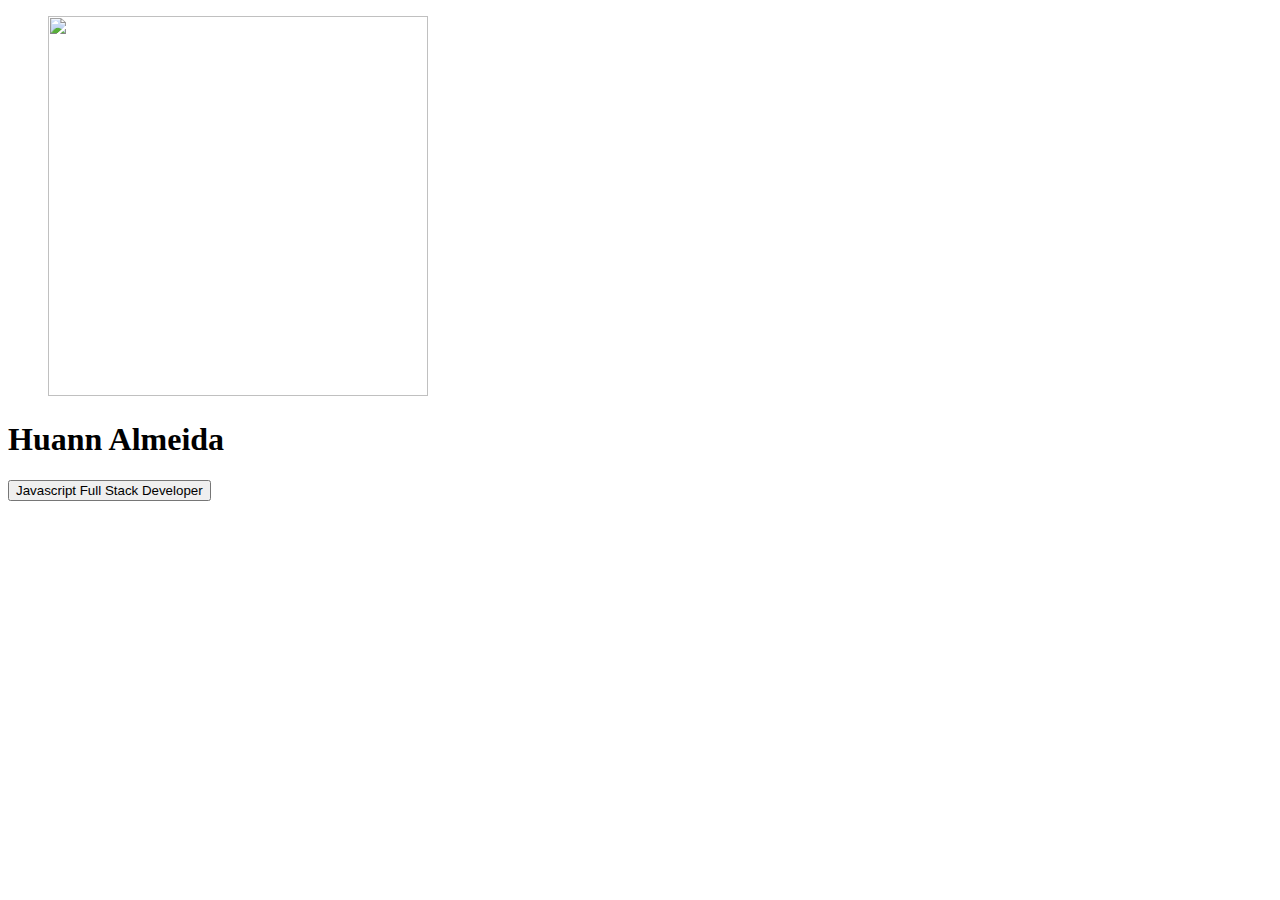
==== portfolio/index.html @ 4573fa66 "initial home page styling" ====
<!DOCTYPE html>
<html lang="pt-br">
  <head>
    <meta charset="UTF-8" />
    <meta name="viewport" content="width=device-width, initial-scale=1.0" />
    <link
      rel="stylesheet"
      href="https://cdn.jsdelivr.net/npm/bulma@0.9.3/css/bulma.min.css"
    />
    <link rel="stylesheet" href="style.css">
    <title>Huann Almeida • Javascript Dev</title>
  </head>
  <body>
    <header></header>
    <div class="container">
      <section class="section level">

        <div class="card ">
          <div class="card-image">
            <figure class="image">
              <img
                class="profile-pic"
                src="https://avatars.githubusercontent.com/u/67878933?s=400&u=d330d90f1fc045dc56bc48d9397db5ce513be003&v=4"
                alt=""
              />
            </figure>
          </div>

          <div class="card-content">
            <h1 class="title">Huann Almeida</h1>
            <button class="button is-dark is-responsive is-fullwidth ">Javascript Full Stack Developer</button>

          </div>

        </div>
      </section>
      <section class="section">
        <div class="tile"></div>
      </section>
    </div>
  </body>
</html>
---- portfolio/style.css ----
img.profile-pic {
  width: 380px !important;
  height: 380px !important;
}
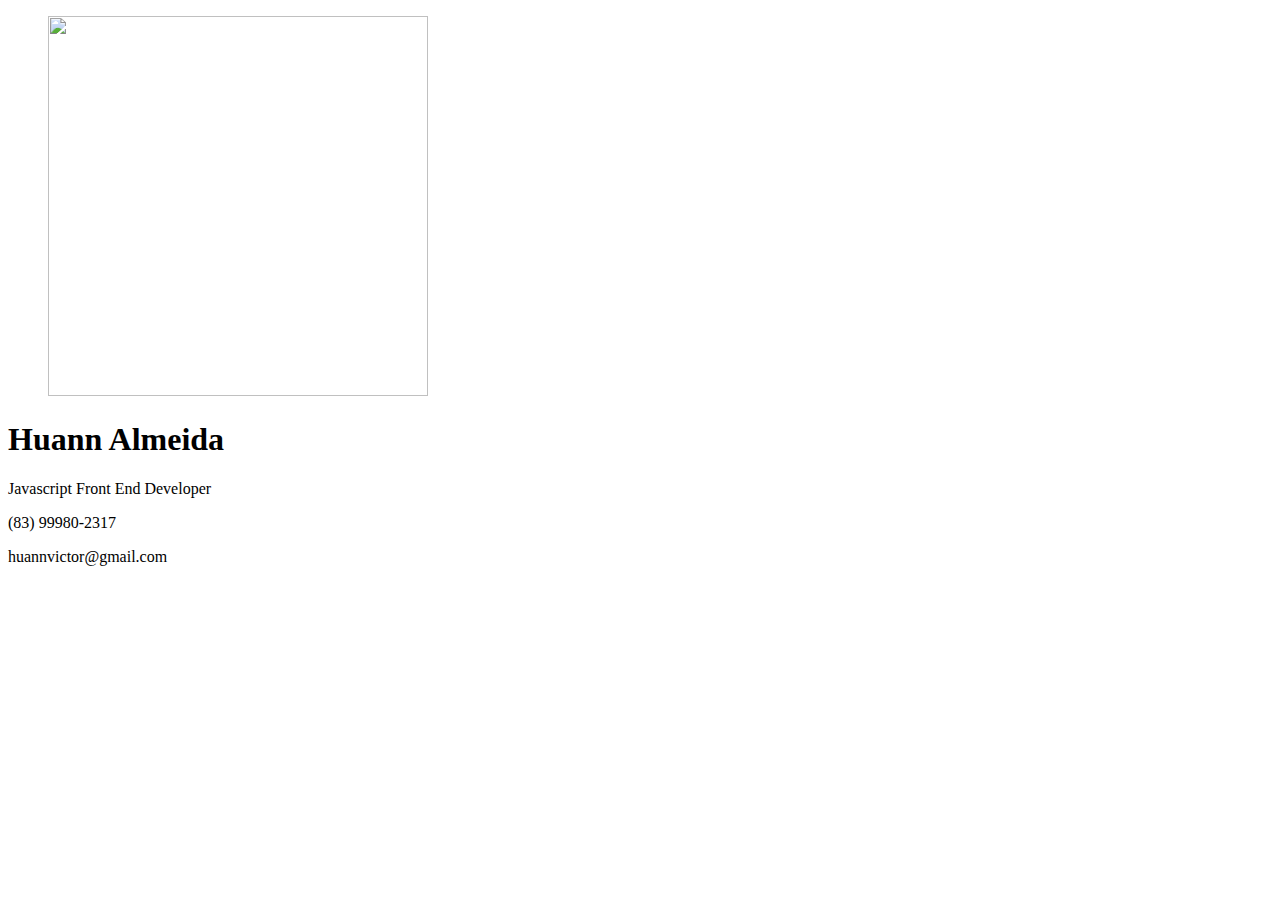
==== commit 05288af3: "card finished" ====
--- a/portfolio/index.html
+++ b/portfolio/index.html
@@ -7,15 +7,14 @@
       rel="stylesheet"
       href="https://cdn.jsdelivr.net/npm/bulma@0.9.3/css/bulma.min.css"
     />
-    <link rel="stylesheet" href="style.css">
+    <link rel="stylesheet" href="style.css" />
     <title>Huann Almeida • Javascript Dev</title>
   </head>
   <body>
     <header></header>
     <div class="container">
       <section class="section level">
-
-        <div class="card ">
+        <div class="card">
           <div class="card-image">
             <figure class="image">
               <img
@@ -28,10 +27,11 @@
 
           <div class="card-content">
             <h1 class="title">Huann Almeida</h1>
-            <button class="button is-dark is-responsive is-fullwidth ">Javascript Full Stack Developer</button>
-
+            <p class="button has-text-weight-semibold is-unselectable is-dark has-text-centered"
+              >Javascript Front End Developer</p>
+            <p class="my-4 has-text-weight-semibold ">(83) 99980-2317</p>
+            <p class="my-4 has-text-weight-semibold">huannvictor@gmail.com</p>
           </div>
-
         </div>
       </section>
       <section class="section">
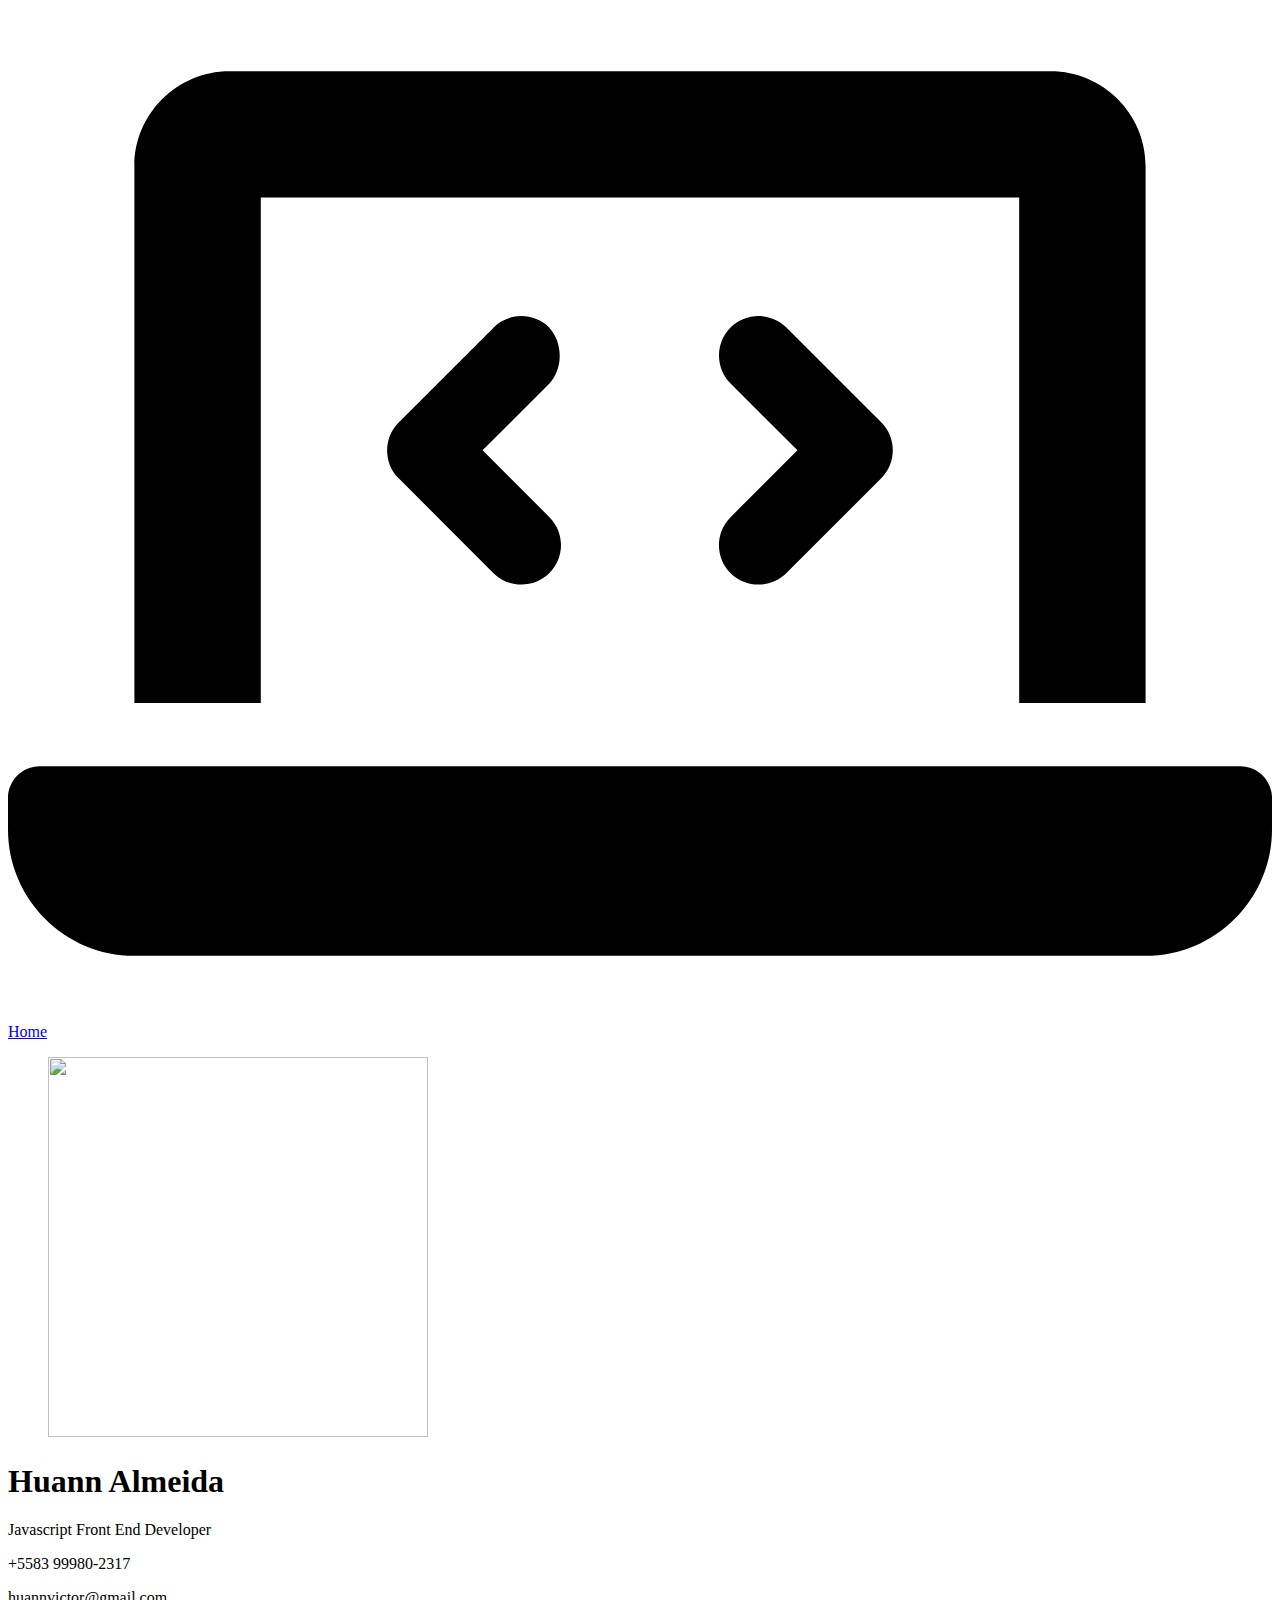
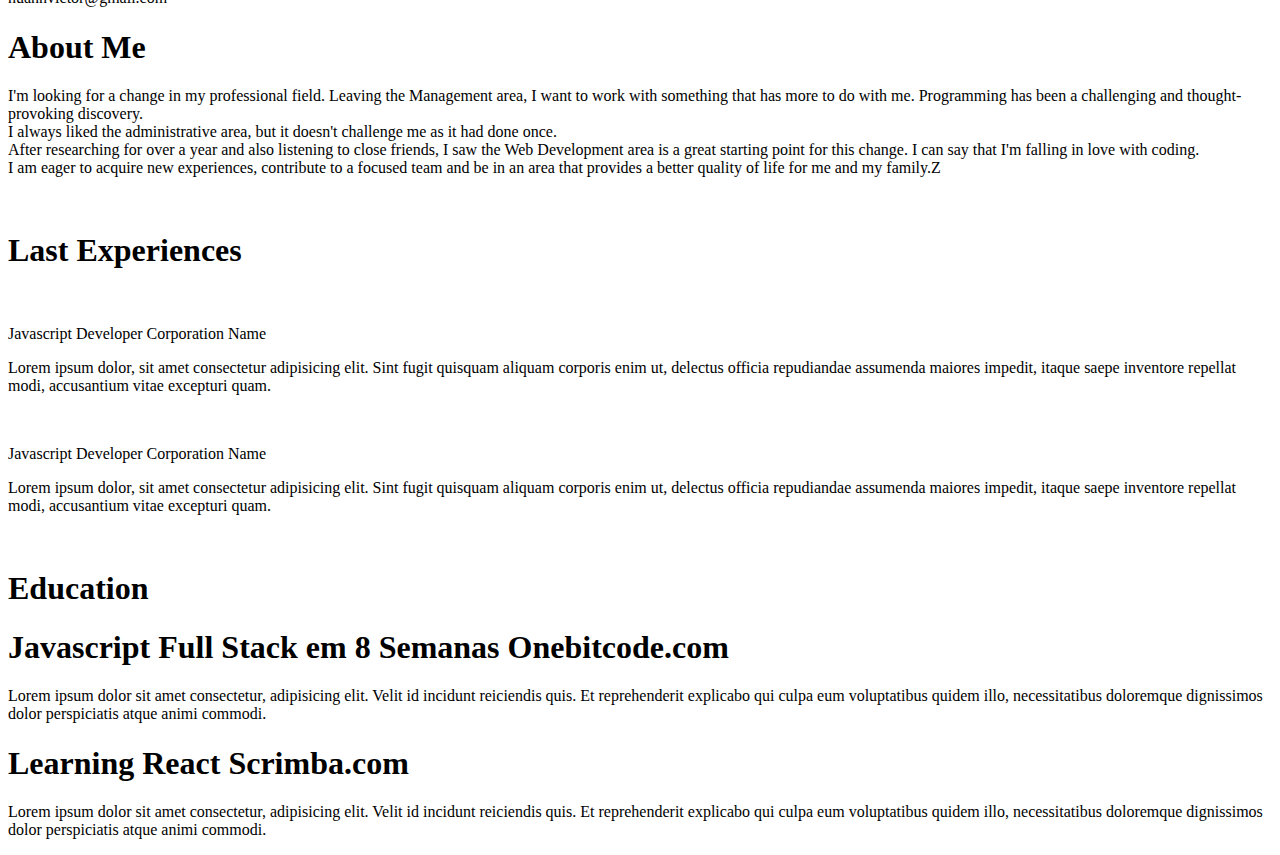
==== commit d88408df: "update logo and index" ====
--- a/portfolio/index.html
+++ b/portfolio/index.html
@@ -3,6 +3,10 @@
   <head>
     <meta charset="UTF-8" />
     <meta name="viewport" content="width=device-width, initial-scale=1.0" />
+    <script
+      defer
+      src="https://use.fontawesome.com/releases/v5.3.1/css/all.css"
+    ></script>
     <link
       rel="stylesheet"
       href="https://cdn.jsdelivr.net/npm/bulma@0.9.3/css/bulma.min.css"
@@ -11,32 +15,165 @@
     <title>Huann Almeida • Javascript Dev</title>
   </head>
   <body>
-    <header></header>
+    <nav class="navbar" role="navigation" aria-label="main navigation">
+      <div class="navbar-brand">
+        <a href="http://www.github.com/huannvictor">
+          <img src="desing/logo.svg" alt="">
+        </a>
+      </div>
+      <div class="navbar-menu">
+        <div class="navbar-satart">
+          <a href="index.html" class="navbar-item">Home</a>
+        </div>
+      </div>
+    </nav>
     <div class="container">
-      <section class="section level">
-        <div class="card">
-          <div class="card-image">
-            <figure class="image">
-              <img
-                class="profile-pic"
-                src="https://avatars.githubusercontent.com/u/67878933?s=400&u=d330d90f1fc045dc56bc48d9397db5ce513be003&v=4"
-                alt=""
-              />
-            </figure>
+      <div class="columns">
+        <section class="section column is-narrow">
+          <div class="card" style="width: 380px">
+            <div class="card-image">
+              <figure class="image">
+                <img
+                  class="profile-pic"
+                  src="https://avatars.githubusercontent.com/u/67878933?s=400&u=d330d90f1fc045dc56bc48d9397db5ce513be003&v=4"
+                  alt=""
+                />
+              </figure>
+            </div>
+            <div class="card-content">
+              <h1 class="title">Huann Almeida</h1>
+              <p class="tag is-link has-text-centered is-size-6">
+                Javascript Front End Developer
+              </p>
+              <p class="my-4 has-text-weight-semibold">+5583 99980-2317</p>
+              <p class="my-4 has-text-weight-semibold">huannvictor@gmail.com</p>
+            </div>
           </div>
+        </section>
+        <section class="section column">
+          <!-- *About Me -->
+          <div class="card" id="AboutMe">
+            <div class="card-header">
+              <h1 class="card-header-title">About Me</h1>
+            </div>
+            <p class="card-content">
+              I'm looking for a change in my professional field. Leaving the
+              Management area, I want to work with something that has more to do
+              with me. Programming has been a challenging and thought-provoking
+              discovery.
+              <br />
+              I always liked the administrative area, but it doesn't challenge
+              me as it had done once.
+              <br />
+              After researching for over a year and also listening to close
+              friends, I saw the Web Development area is a great starting point
+              for this change. I can say that I'm falling in love with coding.
+              <br />
+              I am eager to acquire new experiences, contribute to a focused
+              team and be in an area that provides a better quality of life for
+              me and my family.Z
+            </p>
+          </div>
+          <br />
+          <!-- *Last Experiences -->
+          <div id="LastExp" class="card">
+            <div class="card-header">
+              <h1 class="card-header-title">Last Experiences</h1>
+            </div>
+            <div class="card-content">
+              <div class="media">
+                <div class="media-left">
+                  <figure class="image is-96x96">
+                    <img
+                      class="is-rounded"
+                      src="https://bulma.io/images/placeholders/96x96.png"
+                      alt=""
+                    />
+                  </figure>
+                </div>
+                <div class="media-content">
+                  <p class="title is-6 has-text-weight-bold">
+                    Javascript Developer
+                    <span class="tag is-primary is-pulled-right"
+                      >Corporation Name</span
+                    >
+                  </p>
+                  <p class="subtitle is-6">
+                    Lorem ipsum dolor, sit amet consectetur adipisicing elit.
+                    Sint fugit quisquam aliquam corporis enim ut, delectus
+                    officia repudiandae assumenda maiores impedit, itaque saepe
+                    inventore repellat modi, accusantium vitae excepturi quam.
+                  </p>
+                </div>
+              </div>
 
-          <div class="card-content">
-            <h1 class="title">Huann Almeida</h1>
-            <p class="button has-text-weight-semibold is-unselectable is-dark has-text-centered"
-              >Javascript Front End Developer</p>
-            <p class="my-4 has-text-weight-semibold ">(83) 99980-2317</p>
-            <p class="my-4 has-text-weight-semibold">huannvictor@gmail.com</p>
+              <div class="media">
+                <div class="media-left">
+                  <figure class="image is-96x96">
+                    <img
+                      class="is-rounded"
+                      src="https://bulma.io/images/placeholders/96x96.png"
+                      alt=""
+                    />
+                  </figure>
+                </div>
+                <div class="media-content">
+                  <p class="title is-6 has-text-weight-bold">
+                    Javascript Developer
+                    <span class="tag is-primary is-pulled-right"
+                      >Corporation Name</span
+                    >
+                  </p>
+                  <p class="subtitle is-6">
+                    Lorem ipsum dolor, sit amet consectetur adipisicing elit.
+                    Sint fugit quisquam aliquam corporis enim ut, delectus
+                    officia repudiandae assumenda maiores impedit, itaque saepe
+                    inventore repellat modi, accusantium vitae excepturi quam.
+                  </p>
+                </div>
+              </div>
+            </div>
           </div>
-        </div>
-      </section>
-      <section class="section">
-        <div class="tile"></div>
-      </section>
+          <br />
+          <!-- *Education -->
+          <div id="Education" class="card">
+            <div class="card-header">
+              <h1 class="card-header-title">Education</h1>
+            </div>
+            <div class="card-content">
+              <h1 class="title is-6 has-text-weight-bold">
+                Javascript Full Stack em 8 Semanas
+                <span class="tag is-primary is-pulled-right"
+                  >Onebitcode.com</span
+                >
+              </h1>
+              <div class="content">
+                <p>
+                  Lorem ipsum dolor sit amet consectetur, adipisicing elit.
+                  Velit id incidunt reiciendis quis. Et reprehenderit explicabo
+                  qui culpa eum voluptatibus quidem illo, necessitatibus
+                  doloremque dignissimos dolor perspiciatis atque animi commodi.
+                </p>
+              </div>
+            </div>
+
+            <div class="card-content">
+              <h1 class="title is-6 has-text-weight-bold">
+                Learning React
+                <span class="tag is-primary is-pulled-right">Scrimba.com</span>
+              </h1>
+              <div class="content">
+                <p>
+                  Lorem ipsum dolor sit amet consectetur, adipisicing elit.
+                  Velit id incidunt reiciendis quis. Et reprehenderit explicabo
+                  qui culpa eum voluptatibus quidem illo, necessitatibus
+                  doloremque dignissimos dolor perspiciatis atque animi commodi.
+                </p>
+              </div>
+            </div>
+          </div>
+        </section>
+      </div>
     </div>
   </body>
 </html>
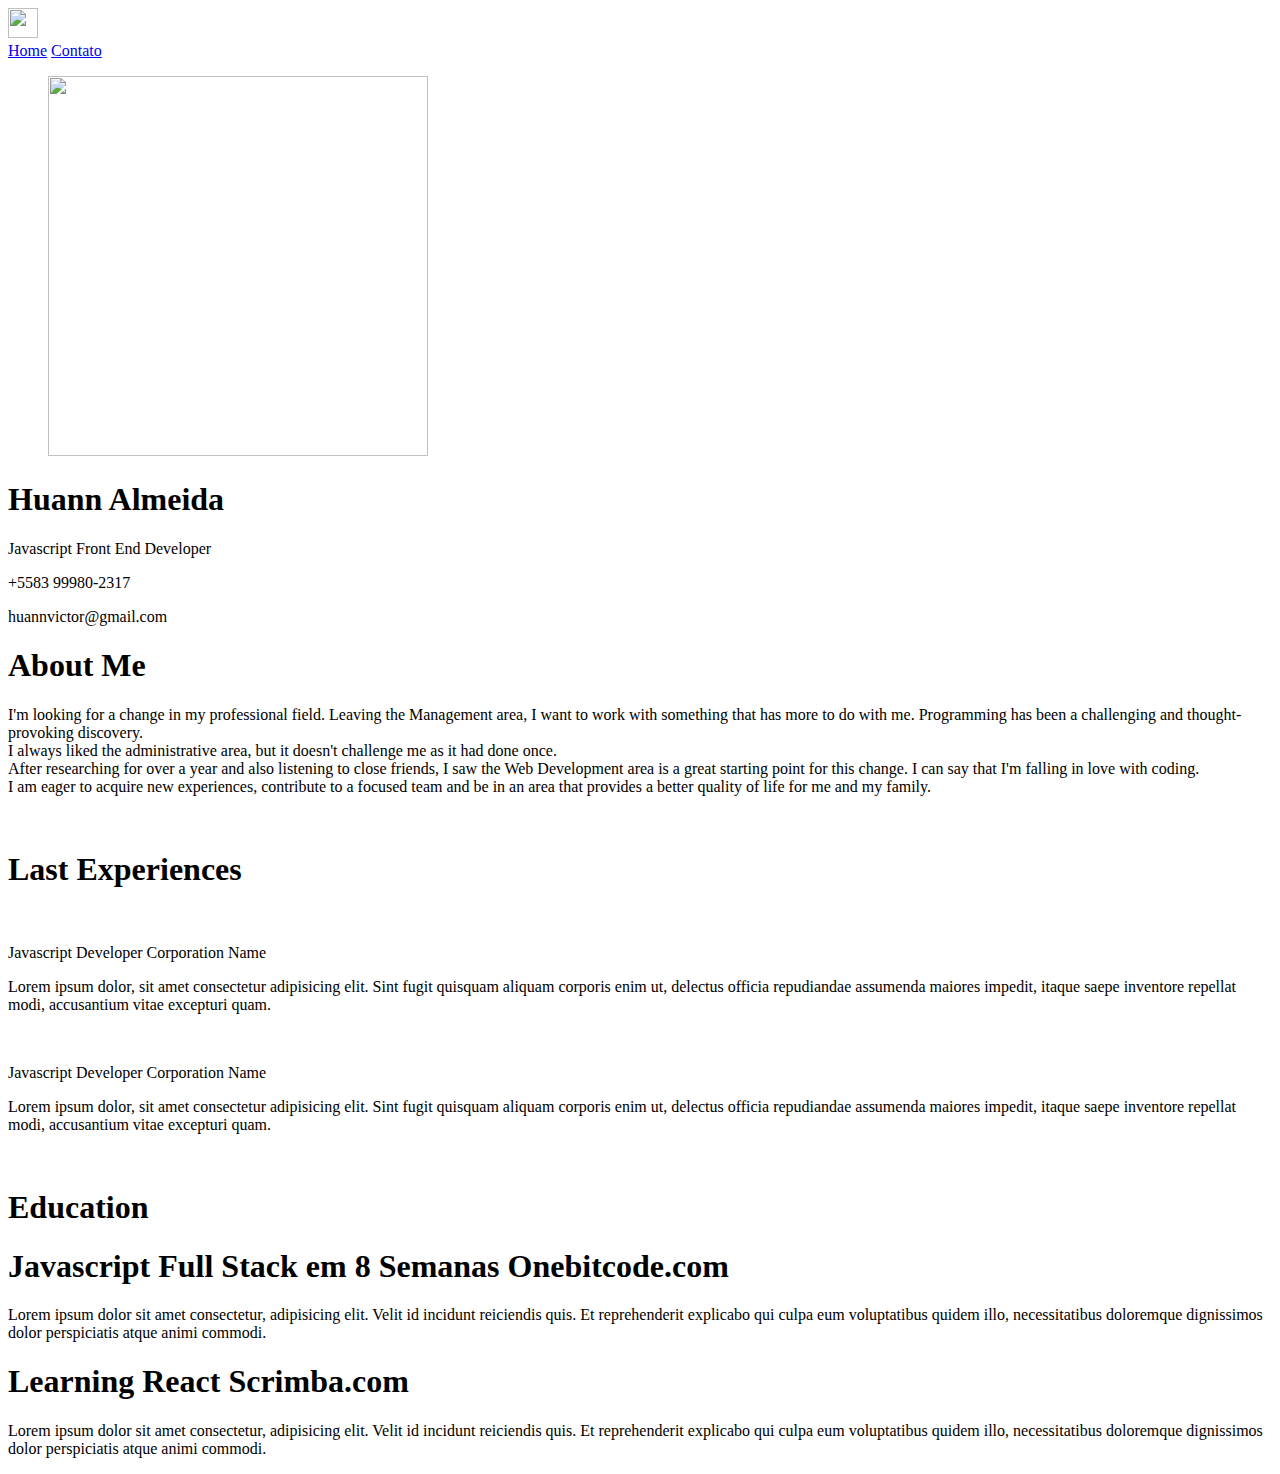
==== commit bda8238b: "home page finished" ====
--- a/portfolio/index.html
+++ b/portfolio/index.html
@@ -17,14 +17,21 @@
   <body>
     <nav class="navbar" role="navigation" aria-label="main navigation">
       <div class="navbar-brand">
-        <a href="http://www.github.com/huannvictor">
-          <img src="desing/logo.svg" alt="">
+        <a
+          class="navbar-item"
+          href="http://www.github.com/huannvictor"
+          target="_blank"
+        >
+          <img
+            src="https://raw.githubusercontent.com/huannvictor/bulma-onbitcode/main/portfolio/desing/logo.svg"
+            width="30"
+            height="30"
+          />
         </a>
       </div>
       <div class="navbar-menu">
-        <div class="navbar-satart">
-          <a href="index.html" class="navbar-item">Home</a>
-        </div>
+        <a href="index.html" class="navbar-item">Home</a>
+        <a href="contato.html" class="navbar-item">Contato</a>
       </div>
     </nav>
     <div class="container">
@@ -71,7 +78,7 @@
               <br />
               I am eager to acquire new experiences, contribute to a focused
               team and be in an area that provides a better quality of life for
-              me and my family.Z
+              me and my family.
             </p>
           </div>
           <br />
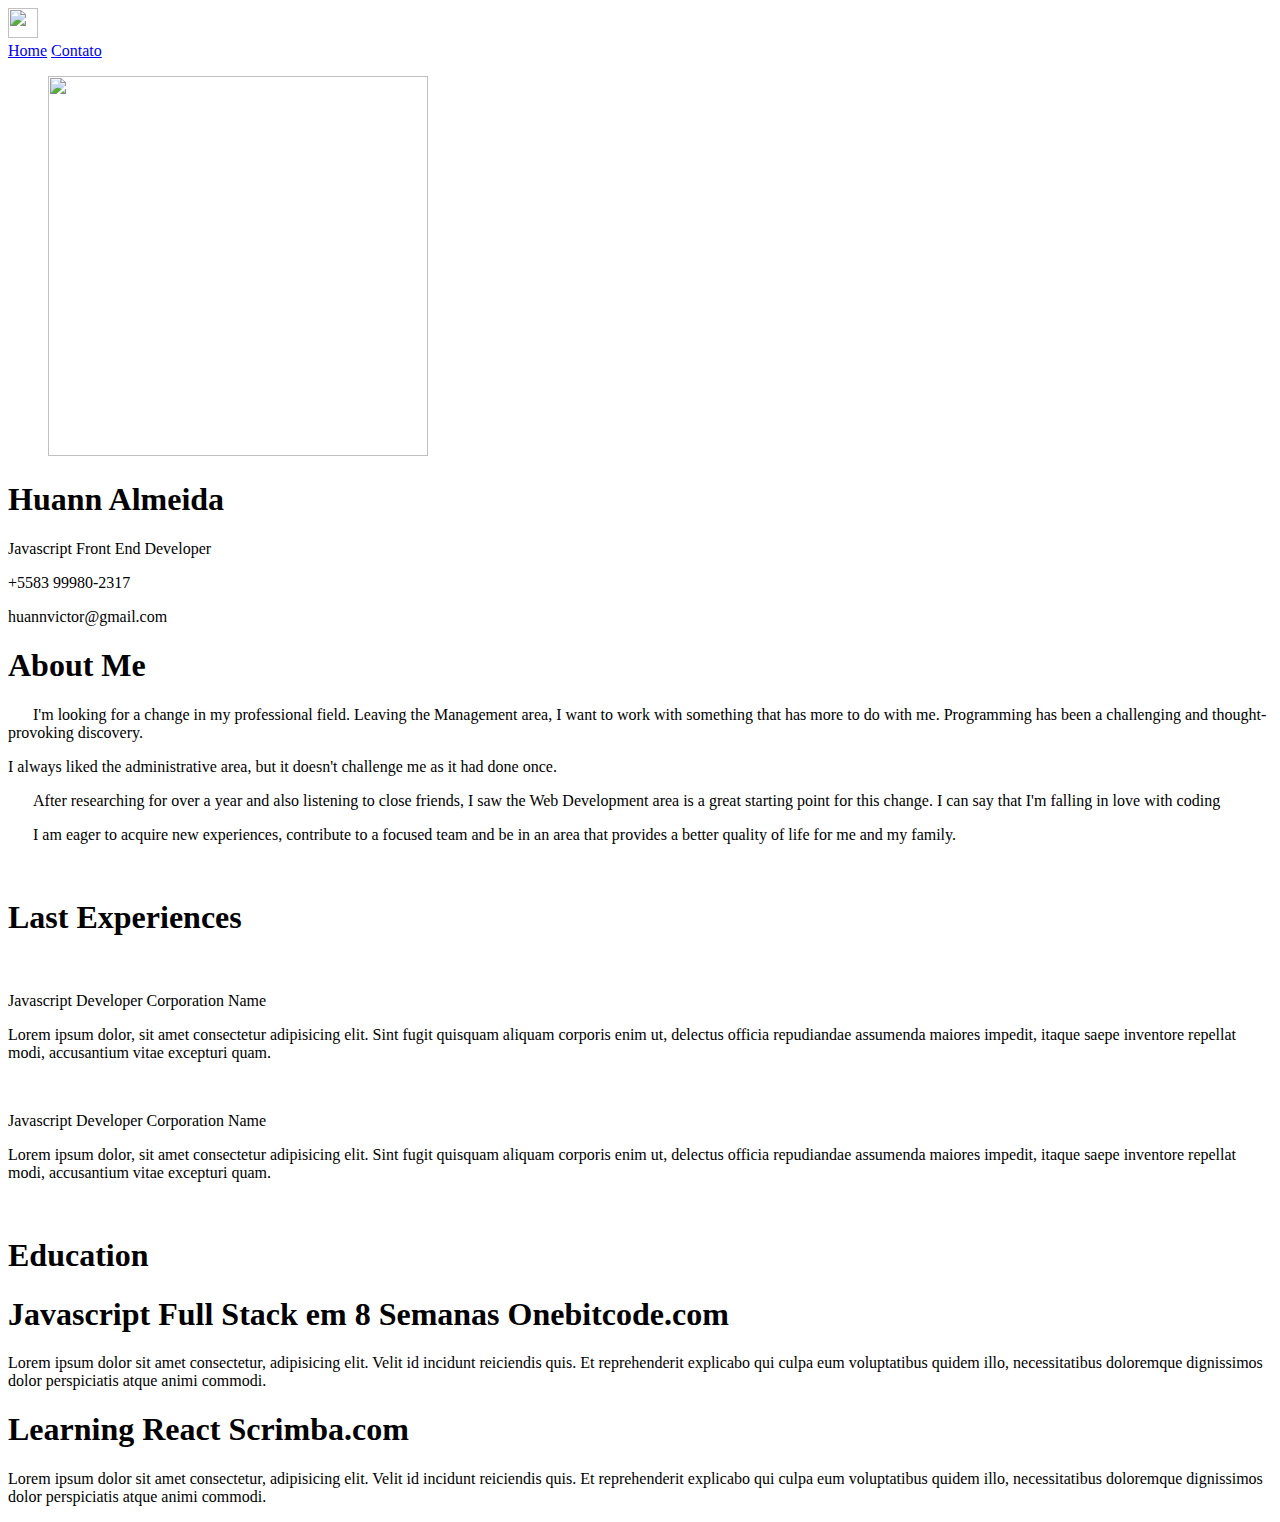
==== commit 51d8696d: "site finished" ====
--- a/portfolio/index.html
+++ b/portfolio/index.html
@@ -63,23 +63,26 @@
             <div class="card-header">
               <h1 class="card-header-title">About Me</h1>
             </div>
-            <p class="card-content">
+            <div class="card-content">
+              <p style="text-indent: 25px;">
               I'm looking for a change in my professional field. Leaving the
               Management area, I want to work with something that has more to do
               with me. Programming has been a challenging and thought-provoking
               discovery.
-              <br />
+              </p>
               I always liked the administrative area, but it doesn't challenge
               me as it had done once.
-              <br />
+              <p style="text-indent: 25px;">
               After researching for over a year and also listening to close
               friends, I saw the Web Development area is a great starting point
-              for this change. I can say that I'm falling in love with coding.
-              <br />
+              for this change. I can say that I'm falling in love with coding
+              </p>
+              <p style="text-indent: 25px;">
               I am eager to acquire new experiences, contribute to a focused
               team and be in an area that provides a better quality of life for
               me and my family.
-            </p>
+              </p>
+            </div>
           </div>
           <br />
           <!-- *Last Experiences -->
@@ -182,5 +185,7 @@
         </section>
       </div>
     </div>
+
+    <script src="https://kit.fontawesome.com/76fe3b6af8.js" crossorigin="anonymous"></script>
   </body>
 </html>
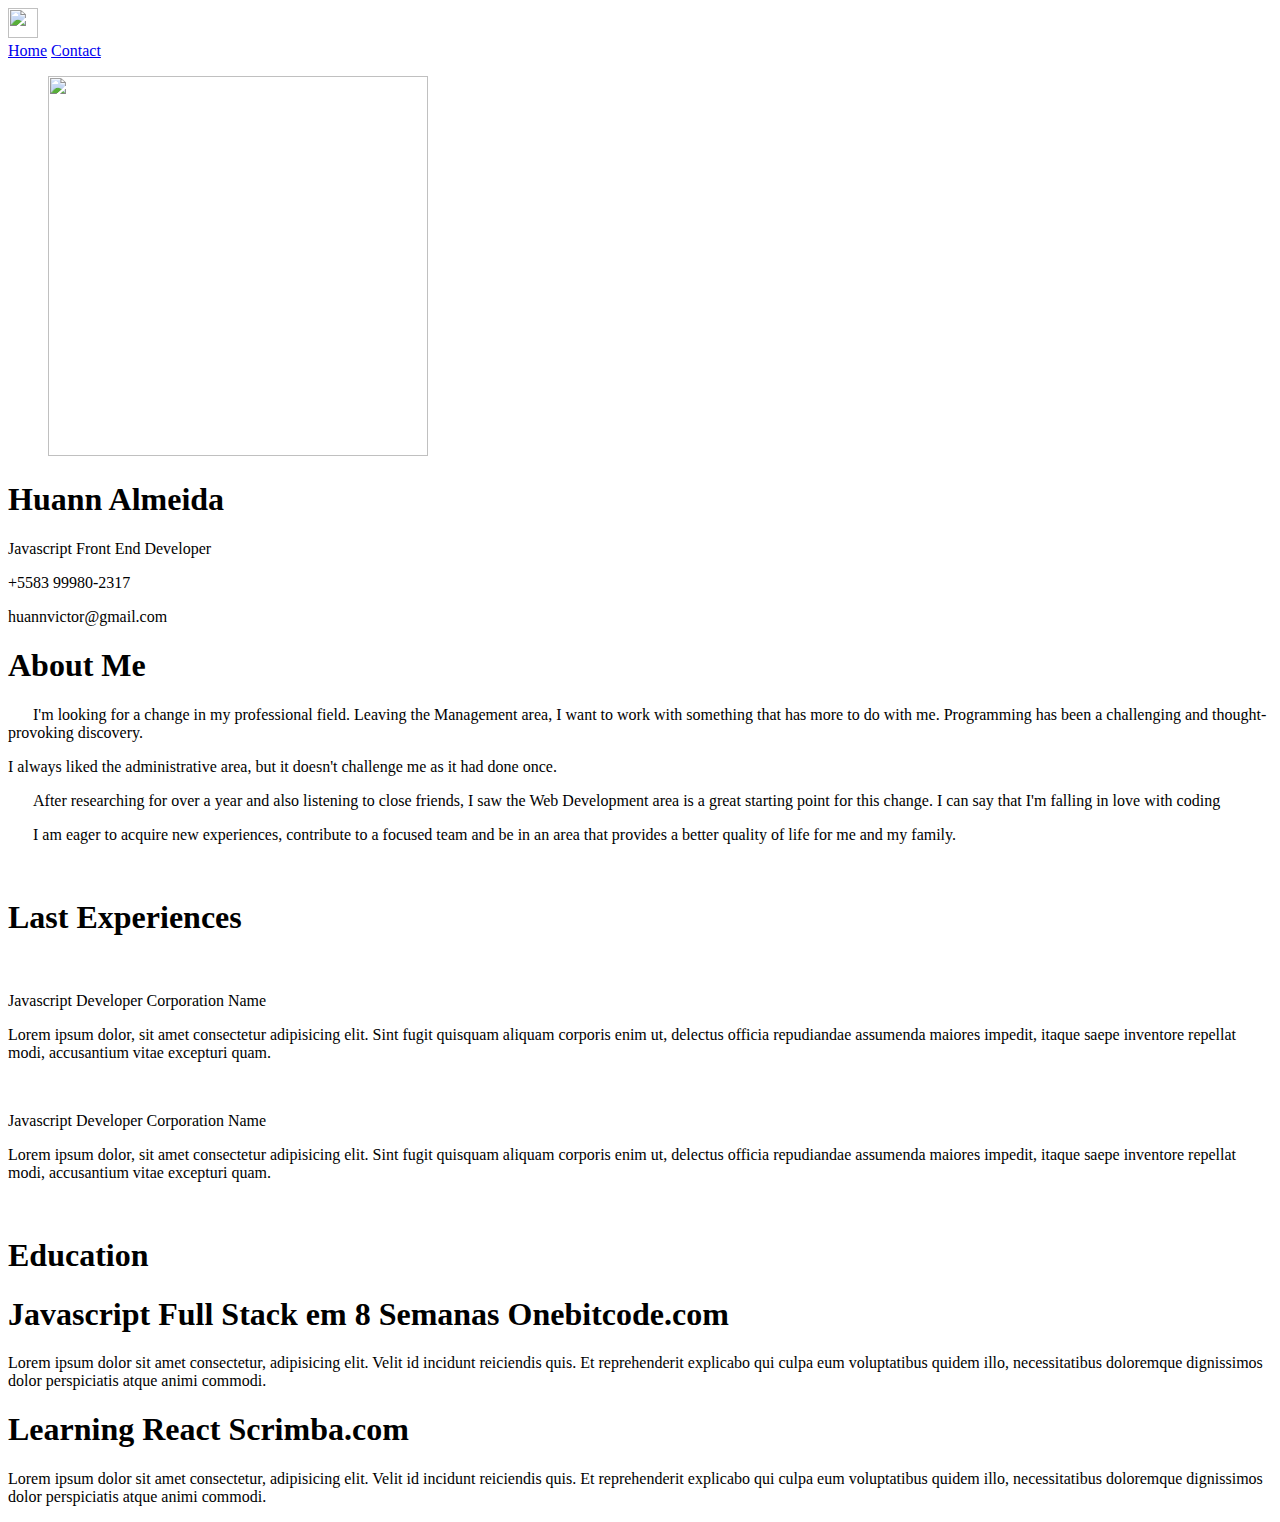
==== commit 0c0ac0f0: "final ajustments" ====
--- a/portfolio/index.html
+++ b/portfolio/index.html
@@ -15,25 +15,30 @@
     <title>Huann Almeida • Javascript Dev</title>
   </head>
   <body>
-    <nav class="navbar" role="navigation" aria-label="main navigation">
-      <div class="navbar-brand">
-        <a
-          class="navbar-item"
-          href="http://www.github.com/huannvictor"
-          target="_blank"
-        >
-          <img
-            src="https://raw.githubusercontent.com/huannvictor/bulma-onbitcode/main/portfolio/desing/logo.svg"
-            width="30"
-            height="30"
-          />
-        </a>
-      </div>
-      <div class="navbar-menu">
-        <a href="index.html" class="navbar-item">Home</a>
-        <a href="contato.html" class="navbar-item">Contato</a>
-      </div>
-    </nav>
+    <!-- *HEADER -->
+    <header>
+      <nav class="navbar" role="navigation" aria-label="main navigation">
+        <div class="navbar-brand">
+          <a
+            class="navbar-item"
+            href="http://www.github.com/huannvictor"
+            target="_blank"
+          >
+            <img
+              src="https://raw.githubusercontent.com/huannvictor/bulma-onbitcode/main/portfolio/desing/logo.svg"
+              width="30"
+              height="30"
+            />
+          </a>
+        </div>
+        <div class="navbar-menu is-active">
+          <a href="index.html" class="navbar-item">Home</a>
+          <a href="contact.html" class="navbar-item">Contact</a>
+        </div>
+      </nav>
+    </header>
+
+    <!-- *SECTION -->
     <div class="container">
       <div class="columns">
         <section class="section column is-narrow">
@@ -49,7 +54,7 @@
             </div>
             <div class="card-content">
               <h1 class="title">Huann Almeida</h1>
-              <p class="tag is-link has-text-centered is-size-6">
+              <p class="tag is-link has-text-centered is-medium">
                 Javascript Front End Developer
               </p>
               <p class="my-4 has-text-weight-semibold">+5583 99980-2317</p>
